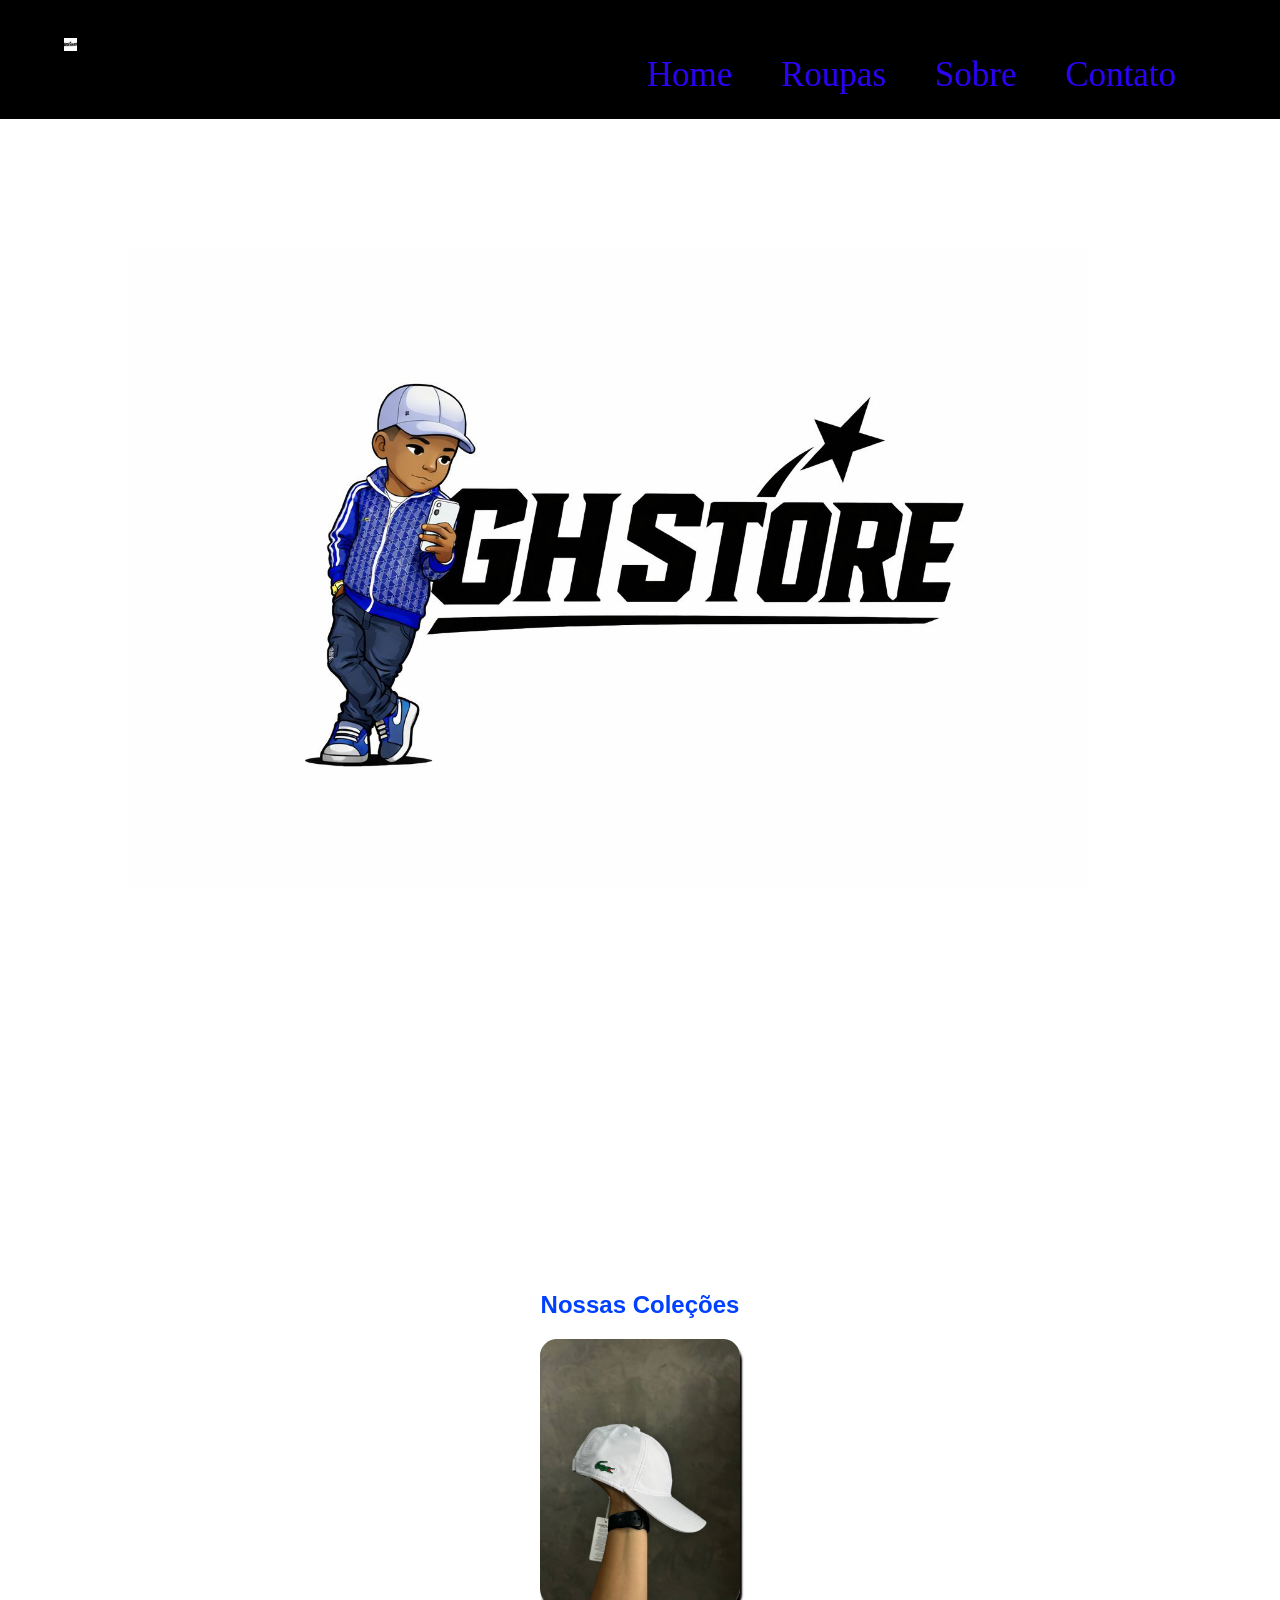
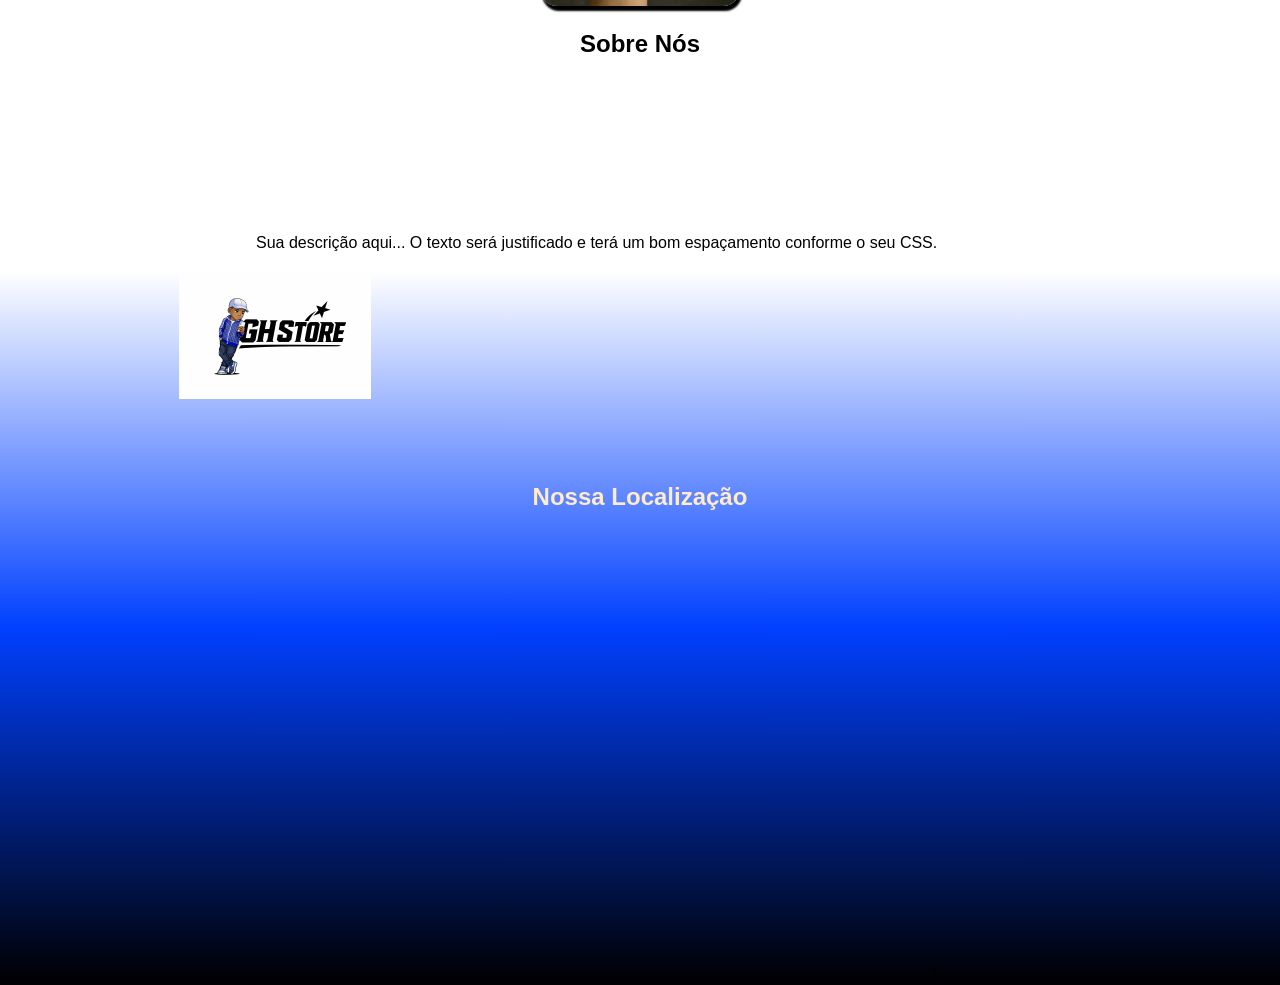
==== ghstore/index.html @ c87f190a "Add files via upload" ====
<!DOCTYPE html>
<html lang="pt-br">
<head>
    <meta charset="UTF-8">
    <meta name="viewport" content="width=device-width, initial-scale=1.0">
    <link rel="stylesheet" href="css/stilo.css">
    <title>Meu Site de Roupas</title>
</head>
<body>

    <header class="divheader">
        <img src="img/logo1 .png" alt="Logo da Loja" class="logo">
        <nav>
            <ul>
                <li>Home</li>
                <li>Roupas</li>
                <li>Sobre</li>
                <li>Contato</li>
            </ul>
        </nav>
    </header>

    <main>
        <img src="img/logo4.png " alt="Banner Promocional" class="banner">

        <section class="titulo_roupas" class="imagem_na_roupas">
            <h1 class="titulo_roupas">Nossas Coleções</h1>
            <img src="img/g.png" alt="lacoste sport" class="roupas"
            class="produtoimg">
            </section>


            

        <section class="Sobre">

            <h2 class="titulo_sobrenos">Sobre Nós</h2>
            <p class="sobre_nostxt">
                Sua descrição aqui... O texto será justificado e terá um bom espaçamento conforme o seu CSS.
            </p>
            <img class="sobrelogo" src="img/logo4.png" alt="Logo detalhada" >
            
        </section>

        <section class="mapa">
            <h2 class="titulo_mapa">Nossa Localização</h2>
            <iframe src="https://www.google.com/maps/embed?pb=!1m18!1m12!1m3!1d3655.2673344549376!2d-46.610228500000005!3d-23.6305953!2m3!1f0!2f0!3f0!3m2!1i1024!2i768!4f13.1!3m3!1m2!1s0x94ce5b6b7e345483%3A0x41ab795ee010742e!2sR.%20S%C3%A3o%20Carmine%20-%20Vila%20Brasilina%2C%20S%C3%A3o%20Paulo%20-%20SP%2C%2004163-170!5e0!3m2!1spt-BR!2sbr!4v1773354831256!5m2!1spt-BR!2sbr" width="600" height="450" style="border:0;" allowfullscreen="" loading="lazy" referrerpolicy="no-referrer-when-downgrade"></iframe>">
            </section>
    </main>

</body>
</html>
---- ghstore/css/stilo.css ----
/* --- Configurações Globais --- */
body {
    margin: 0;
    font-family: Verdana, Geneva, Tahoma, sans-serif;
}

/* --- Cabeçalho (Header) --- */
header {
    background-color: rgb(0, 0, 0);
}

.divheader {
    position: relative;
}

.logo {
    width: 1%;
    padding: 3% 0 5% 5%; /* Top, Right, Bottom, Left */
}

/* --- Menu de Navegação --- */
nav {
    color: rgb(45, 0, 247);
    position: absolute;
    top: 20px; /* Adicionado 'px' que estava faltando */
    right: 5%;
    font-size: 35px;
    font-family: cursive;
}

nav li {
    display: inline;
    margin-right: 40px;
}

/* --- Banner --- */
.banner {
    width: 75%;
    display: block;
   margin: 10%;
   background: linear-gradient( rgb(0, 247, 33),cornflowerblue)
}

/* --- Títulos --- */
.titulos {
    text-align: center;
    color: rgb(154, 36, 36);
}

.titulo_roupas {
    padding-top: 10%;
    text-align: center;
    color: #0040ff;
}

/* --- Seção: Sobre Nós --- */
.titulo_sobrenos {
    clear: left;
    text-align: center;
}

.sobre_nostxt {
    padding-top: 12%;
    width: 60%;
    text-align: justify;
    line-height: 1.5;
    margin-left: 20%;
}

.sobrelogo {
    width: 15%;
    float: left;
    margin-right: 20px;
    padding-left: 14%;
}

/* --- Seção: Mapa --- */
.mapa {
    padding-top: 10%;
    text-align: center;
    background: linear-gradient(#ffffff, #0040ff, #000000);
}

.titulo_mapa {
    padding-top: 5%;
    text-align: center;
    color: blanchedalmond;

}

.roupas{
width: 200px;
border-radius: 17px;
box-shadow: 2px 5px 2px 0px #000000;
opacity: 1;
transition: 400ms;
cursor: pointer;

}
.imagem_na_roupas{
    opacity: 0,5;
    cursor: pointer;
}
.produtoimg{

}
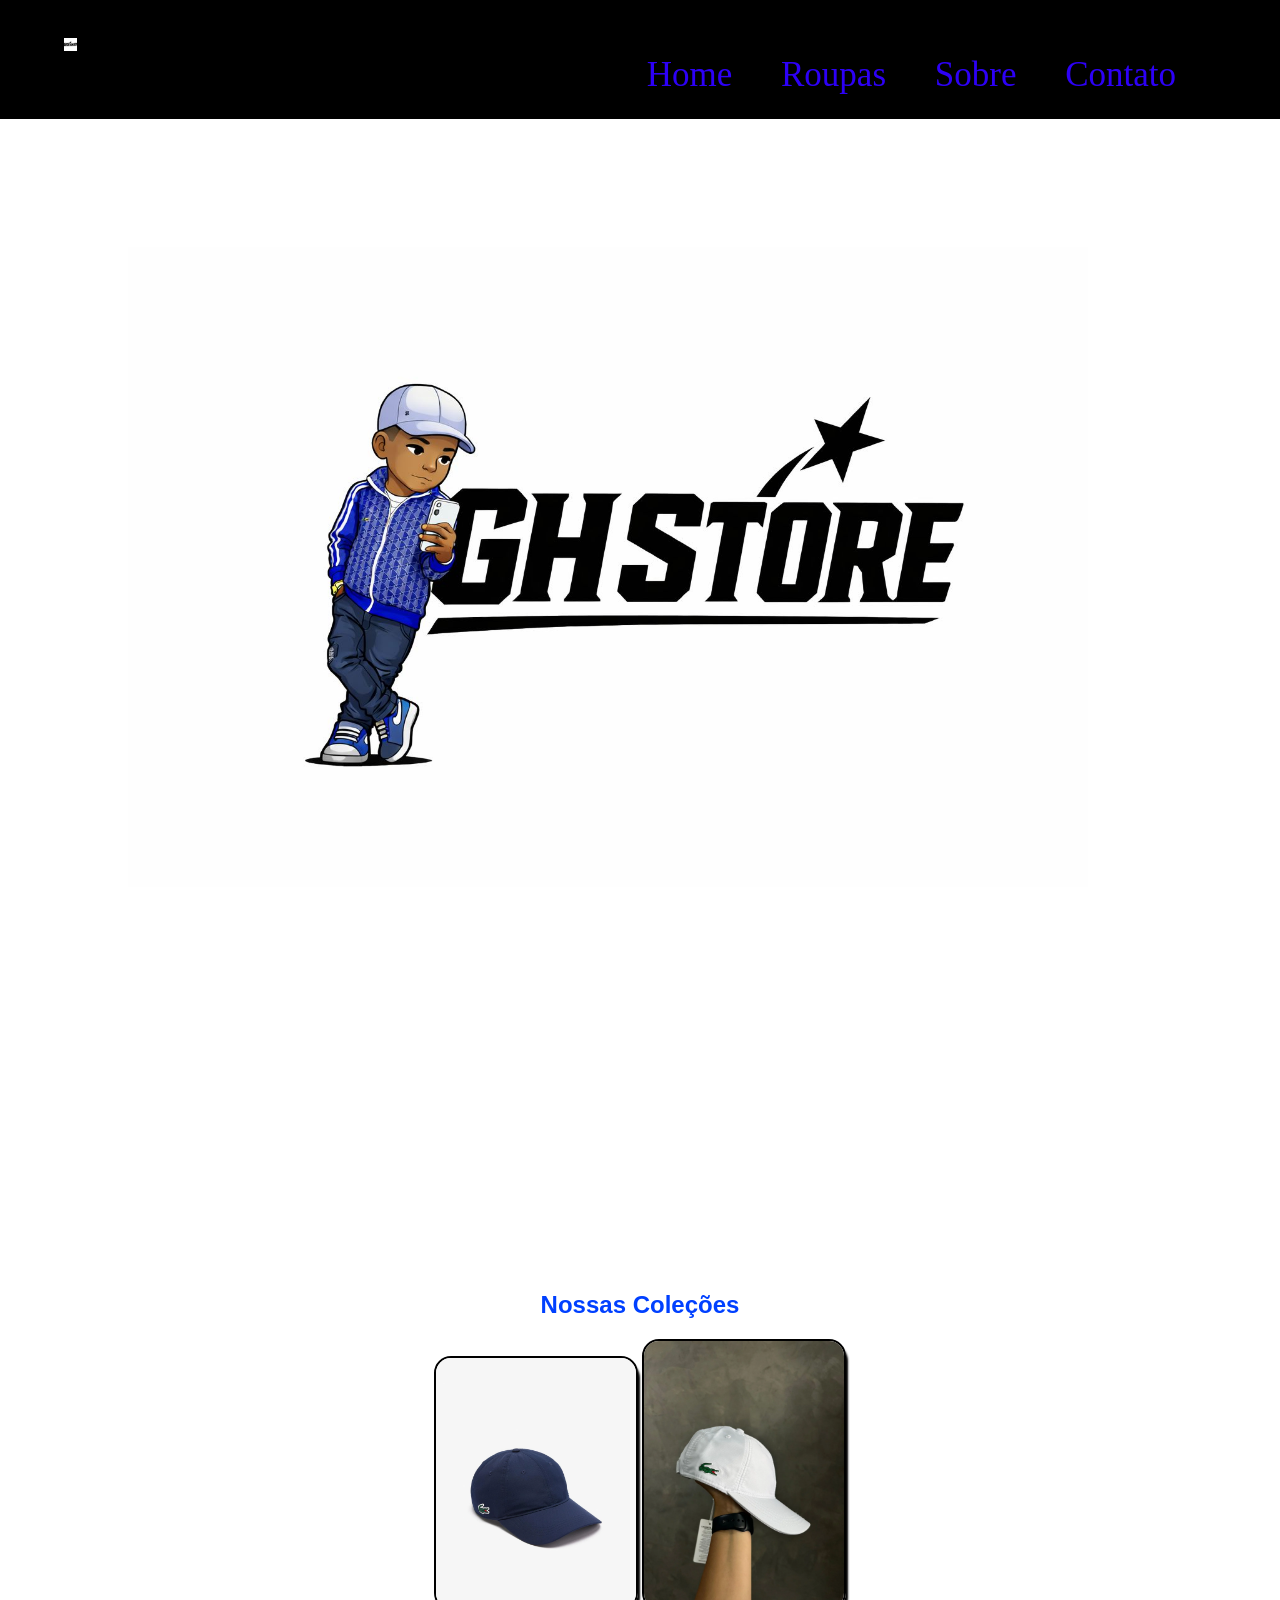
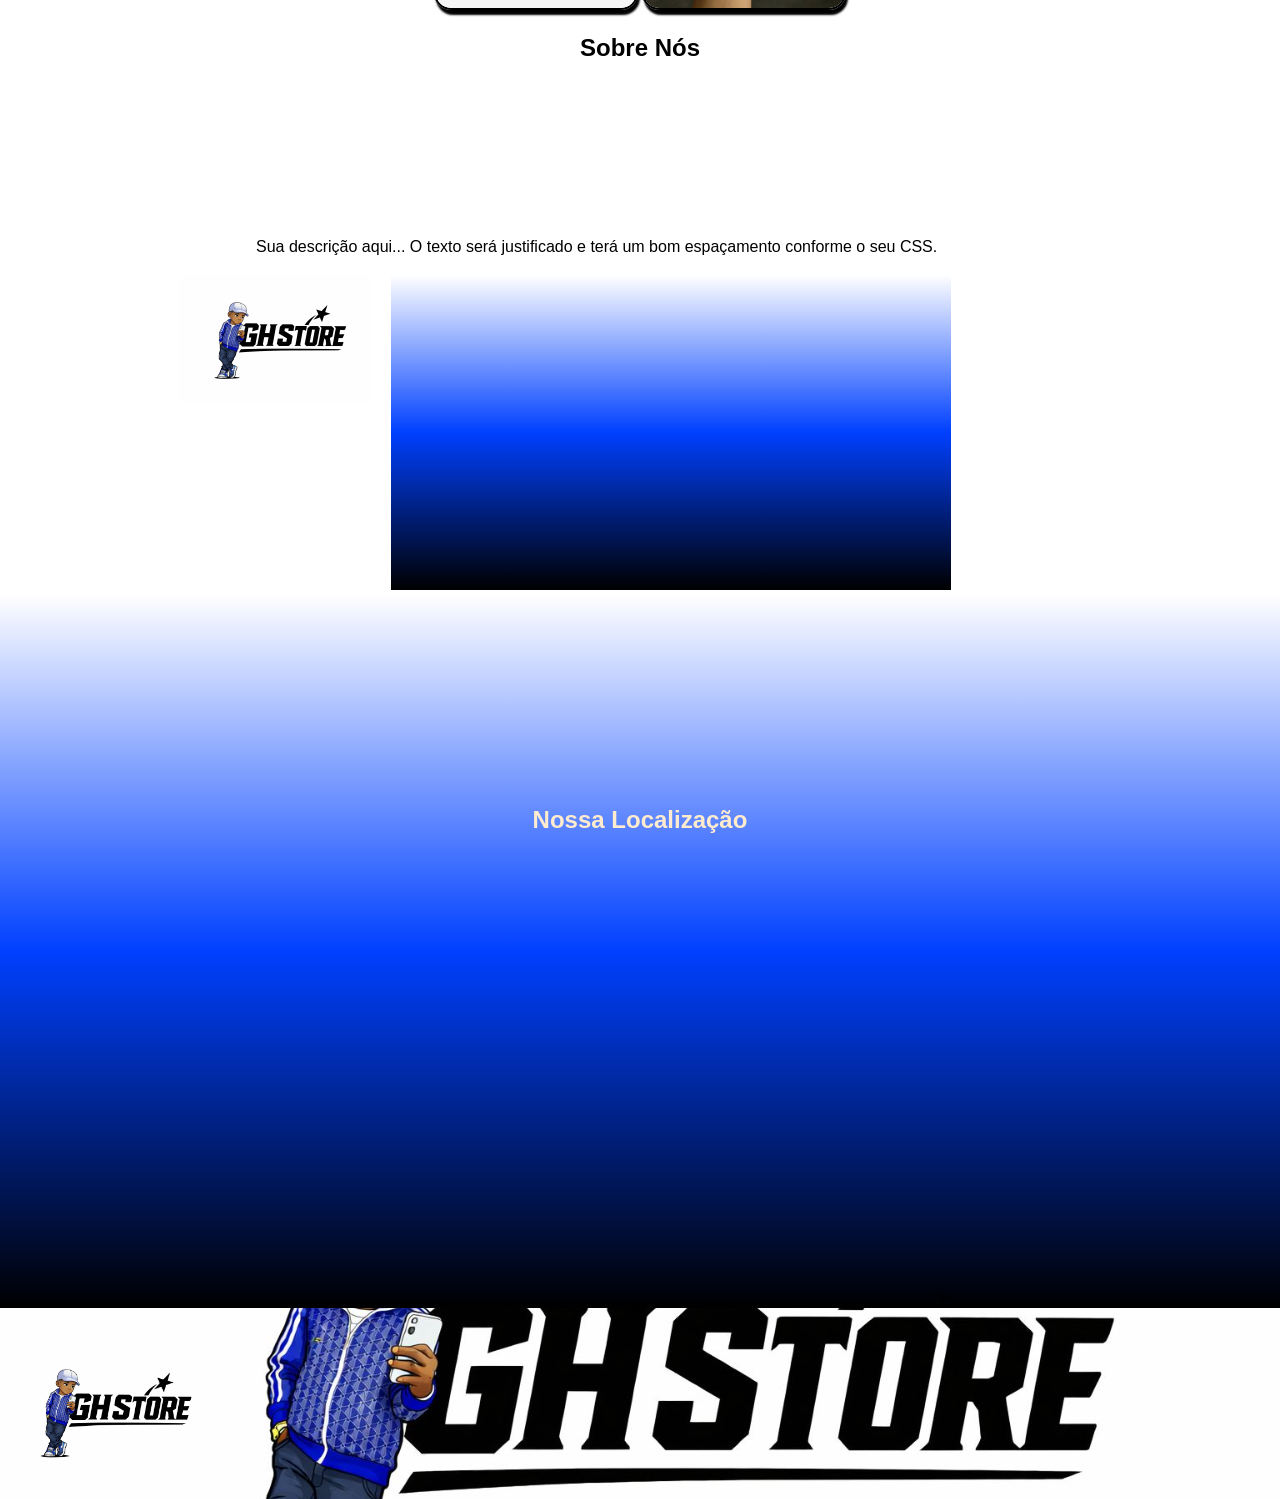
==== commit 55efd097: "Add files via upload" ====
--- a/ghstore/index.html
+++ b/ghstore/index.html
@@ -23,9 +23,10 @@
     <main>
         <img src="img/logo4.png " alt="Banner Promocional" class="banner">
 
-        <section class="titulo_roupas" class="imagem_na_roupas">
+        <section class="titulo_roupas" class="imagem_na_roupas" class="video">
             <h1 class="titulo_roupas">Nossas Coleções</h1>
-            <img src="img/g.png" alt="lacoste sport" class="roupas"
+            <img src="img/whatsapp-image-2025-02-26-at-16-19-06--1--ta1gr19hvp.webp" alt="lacoste sport " class="roupas">
+             <img src="img/g.png" alt="lacoste sport" class="roupas"
             class="produtoimg">
             </section>
 
@@ -39,6 +40,7 @@
                 Sua descrição aqui... O texto será justificado e terá um bom espaçamento conforme o seu CSS.
             </p>
             <img class="sobrelogo" src="img/logo4.png" alt="Logo detalhada" >
+              <iframe width="560" height="315" src="https://www.youtube.com/embed/gi01CRiomzk?si=w9jR0uldSsTk0K0k" title="YouTube video player" frameborder="0" allow="accelerometer; autoplay; clipboard-write; encrypted-media; gyroscope; picture-in-picture; web-share" referrerpolicy="strict-origin-when-cross-origin" allowfullscreen class="video"></iframe>
             
         </section>
 
@@ -46,7 +48,11 @@
             <h2 class="titulo_mapa">Nossa Localização</h2>
             <iframe src="https://www.google.com/maps/embed?pb=!1m18!1m12!1m3!1d3655.2673344549376!2d-46.610228500000005!3d-23.6305953!2m3!1f0!2f0!3f0!3m2!1i1024!2i768!4f13.1!3m3!1m2!1s0x94ce5b6b7e345483%3A0x41ab795ee010742e!2sR.%20S%C3%A3o%20Carmine%20-%20Vila%20Brasilina%2C%20S%C3%A3o%20Paulo%20-%20SP%2C%2004163-170!5e0!3m2!1spt-BR!2sbr!4v1773354831256!5m2!1spt-BR!2sbr" width="600" height="450" style="border:0;" allowfullscreen="" loading="lazy" referrerpolicy="no-referrer-when-downgrade"></iframe>">
             </section>
+
     </main>
+    <footer class="footer">
+         <img src="img/logo4.png" class="footerlogo">
+    </footer>
 
 </body>
 </html>
--- a/ghstore/css/stilo.css
+++ b/ghstore/css/stilo.css
@@ -95,12 +95,26 @@
 opacity: 1;
 transition: 400ms;
 cursor: pointer;
+border: 2px solid #000000;
 
 }
 .imagem_na_roupas{
     opacity: 0,5;
     cursor: pointer;
 }
-.produtoimg{
-
-}+.video{
+    text-align: center;
+    background: linear-gradient(#ffffff, #0040ff, #000000);
+}
+/*estilizacao rodape*/
+footer{
+    background: url("../rodape.png");
+    padding: 30px 10px 10px 0;
+    background-size: cover;
+    background-position: center;
+    background-blend-mode: darken;
+    background-color: #ffffff;
+}
+.footerlogo{
+    width: 220px;
+}
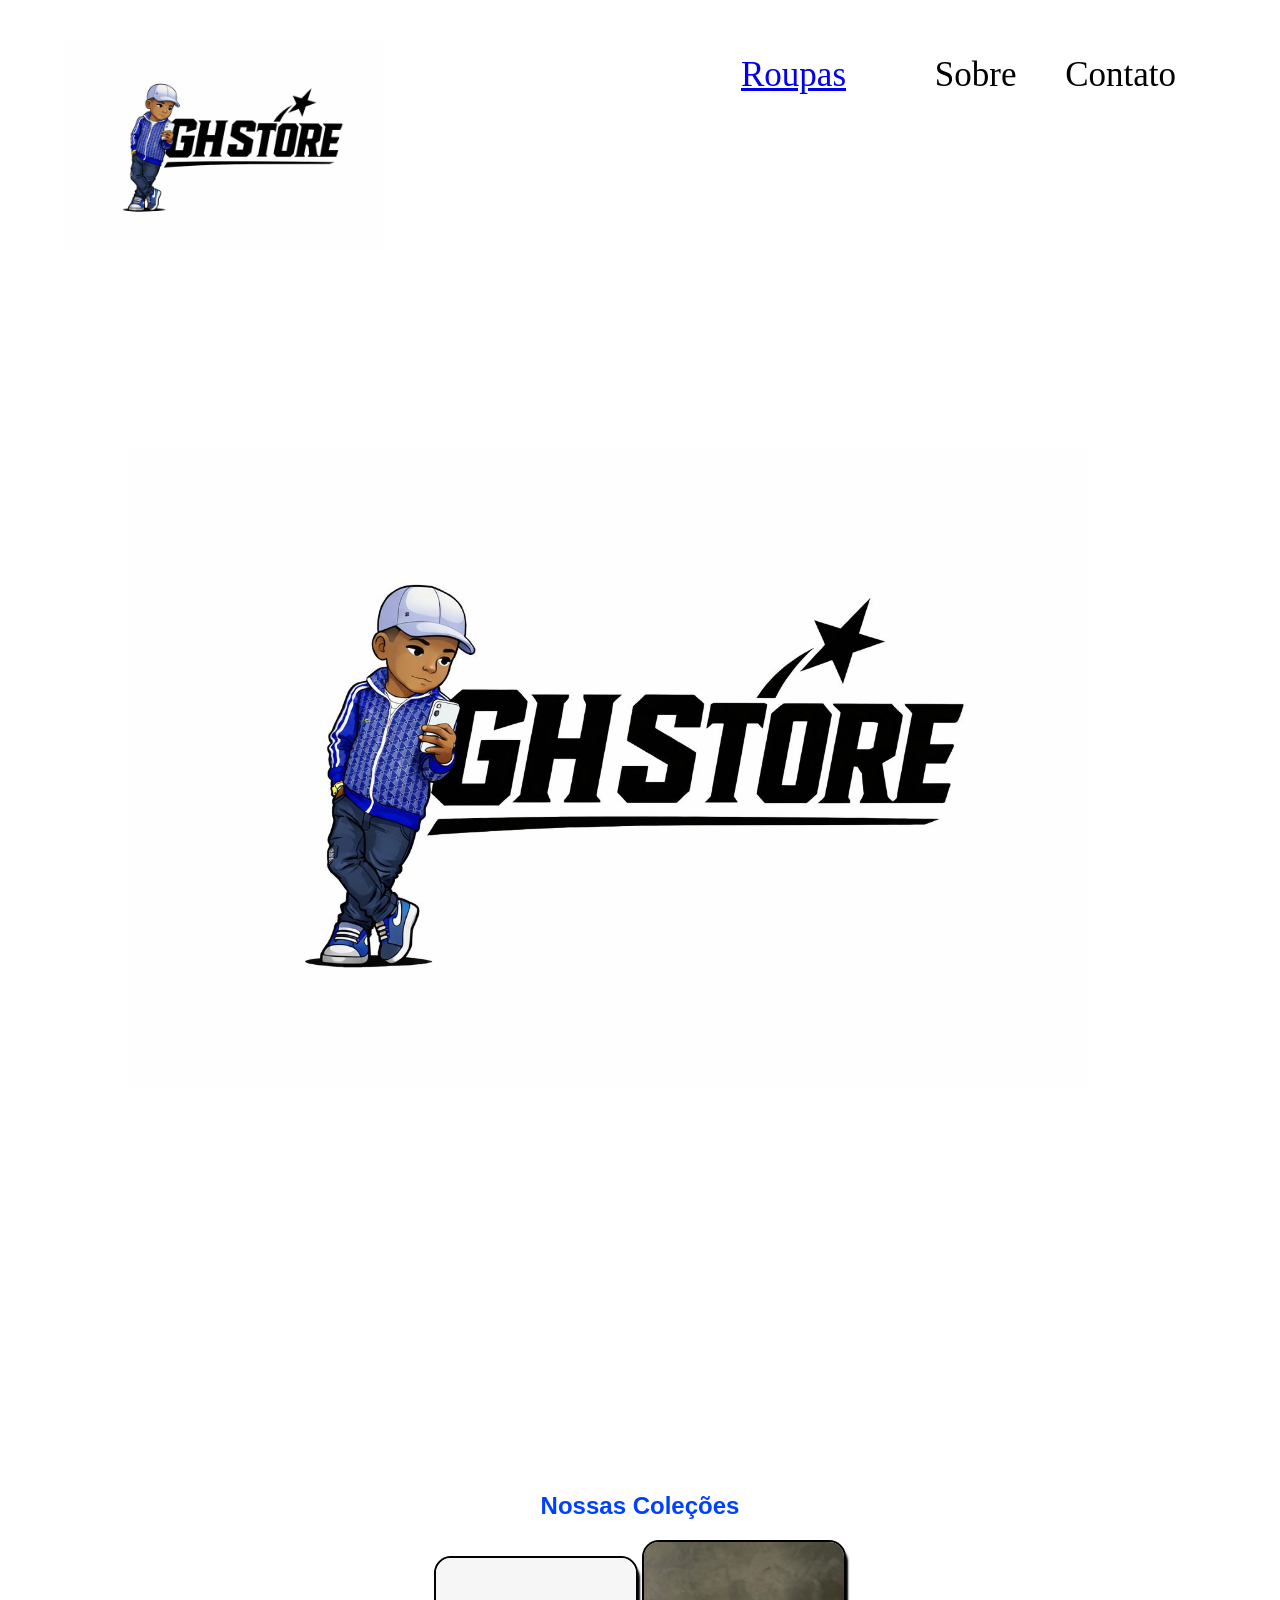
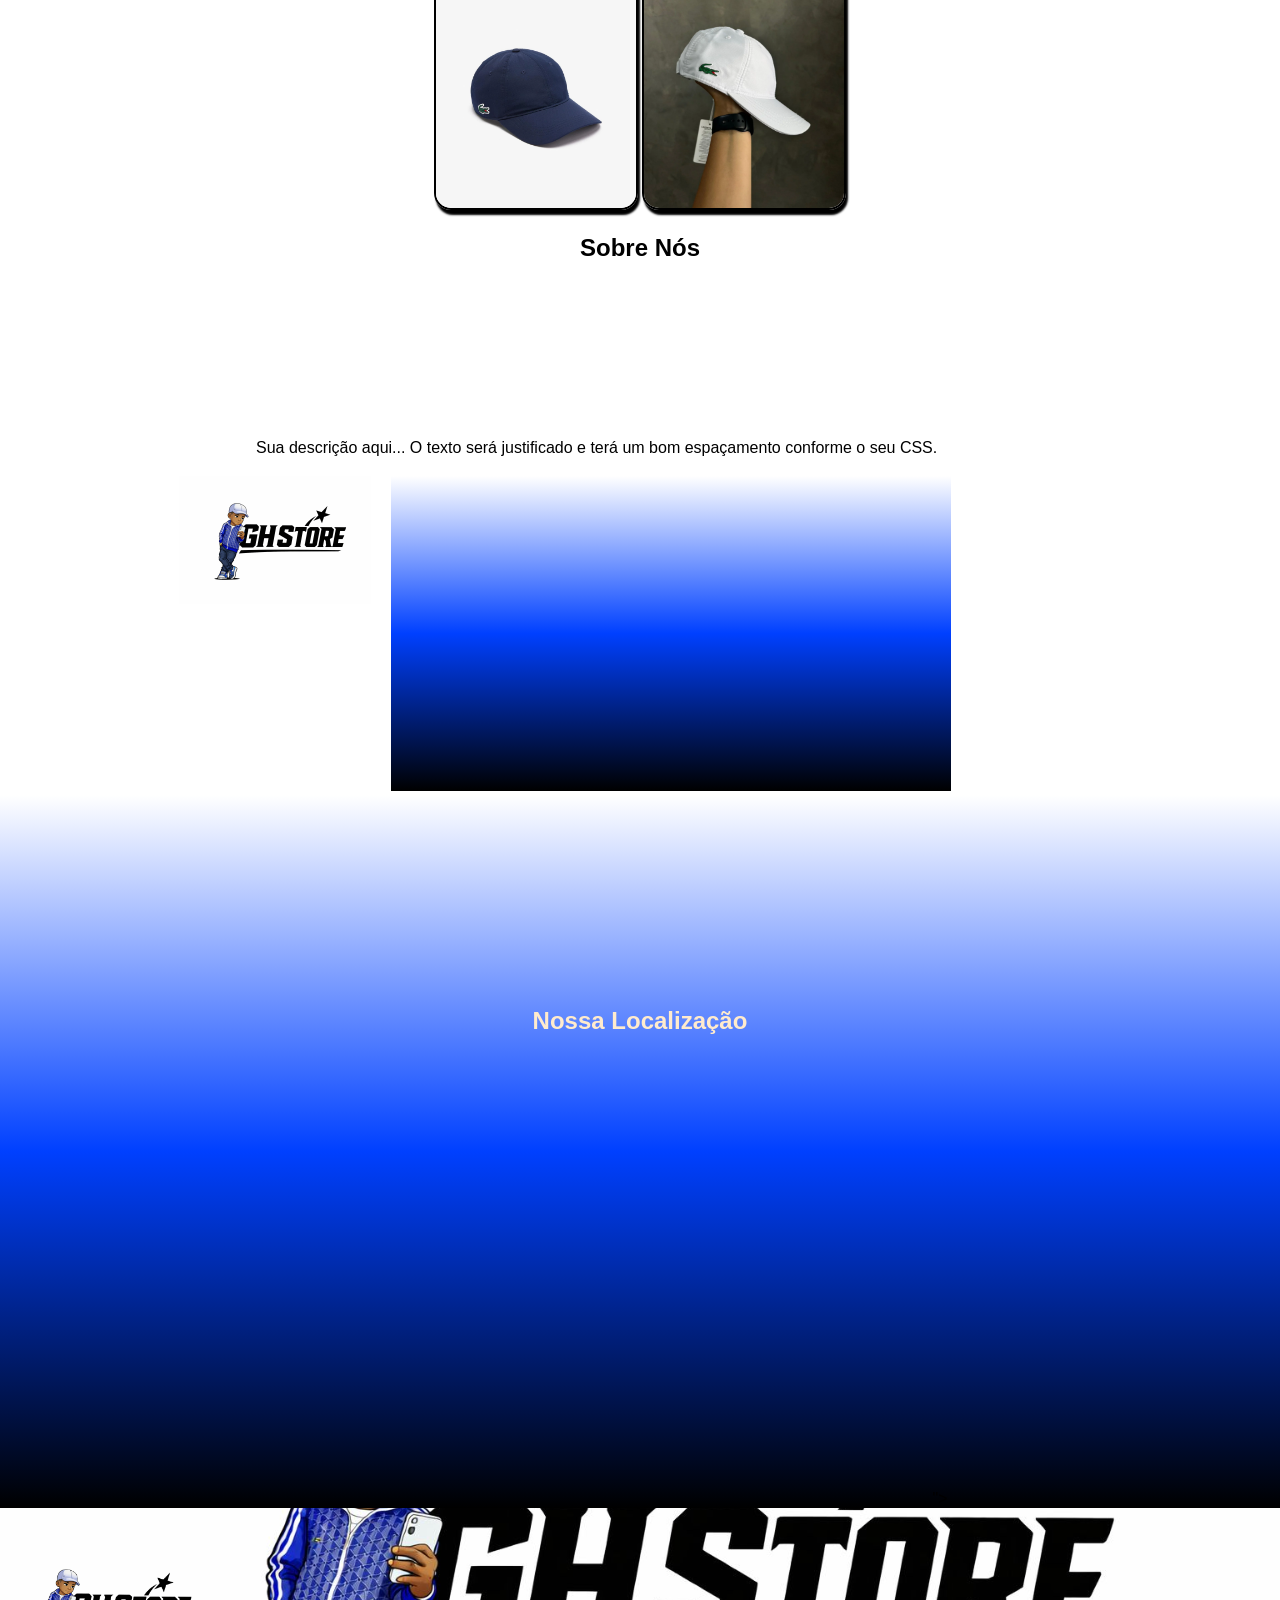
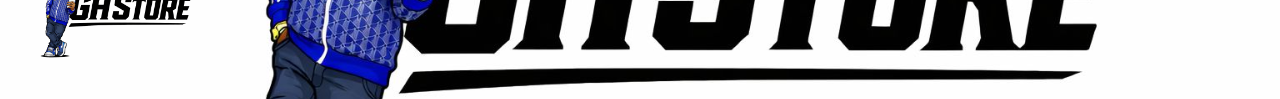
==== commit 3804632c: "Add files via upload" ====
--- a/ghstore/index.html
+++ b/ghstore/index.html
@@ -9,11 +9,11 @@
 <body>
 
     <header class="divheader">
-        <img src="img/logo1 .png" alt="Logo da Loja" class="logo">
+        <img src="img/logo4.png " alt="Logo da Loja" class="logo">
         <nav>
             <ul>
-                <li>Home</li>
-                <li>Roupas</li>
+           <a href="roupas.html" target="_parent"> <li>Roupas</li></a>    
+                <li></li>
                 <li>Sobre</li>
                 <li>Contato</li>
             </ul>
--- a/ghstore/css/stilo.css
+++ b/ghstore/css/stilo.css
@@ -1,12 +1,14 @@
 /* --- Configurações Globais --- */
 body {
     margin: 0;
-    font-family: Verdana, Geneva, Tahoma, sans-serif;
+    font-family: 'Trebuchet MS', 'Lucida Sans Unicode', 'Lucida Grande', 'Lucida Sans', Arial, sans-serif;
+    cursor: pointer;
 }
 
 /* --- Cabeçalho (Header) --- */
 header {
-    background-color: rgb(0, 0, 0);
+    background-color: rgb(255, 255, 255);
+    
 }
 
 .divheader {
@@ -14,13 +16,13 @@
 }
 
 .logo {
-    width: 1%;
+    width: 25%;
     padding: 3% 0 5% 5%; /* Top, Right, Bottom, Left */
 }
 
 /* --- Menu de Navegação --- */
 nav {
-    color: rgb(45, 0, 247);
+    color: rgb(0, 0, 0);
     position: absolute;
     top: 20px; /* Adicionado 'px' que estava faltando */
     right: 5%;
@@ -38,7 +40,6 @@
     width: 75%;
     display: block;
    margin: 10%;
-   background: linear-gradient( rgb(0, 247, 33),cornflowerblue)
 }
 
 /* --- Títulos --- */
@@ -118,3 +119,9 @@
 .footerlogo{
     width: 220px;
 }
+.ROUPASS2{
+    background:linear-gradient(#ffffff, #0040ff, #000000);
+    text-decoration: underline;
+    cursor: context-menu;
+    text-align: start;
+} 
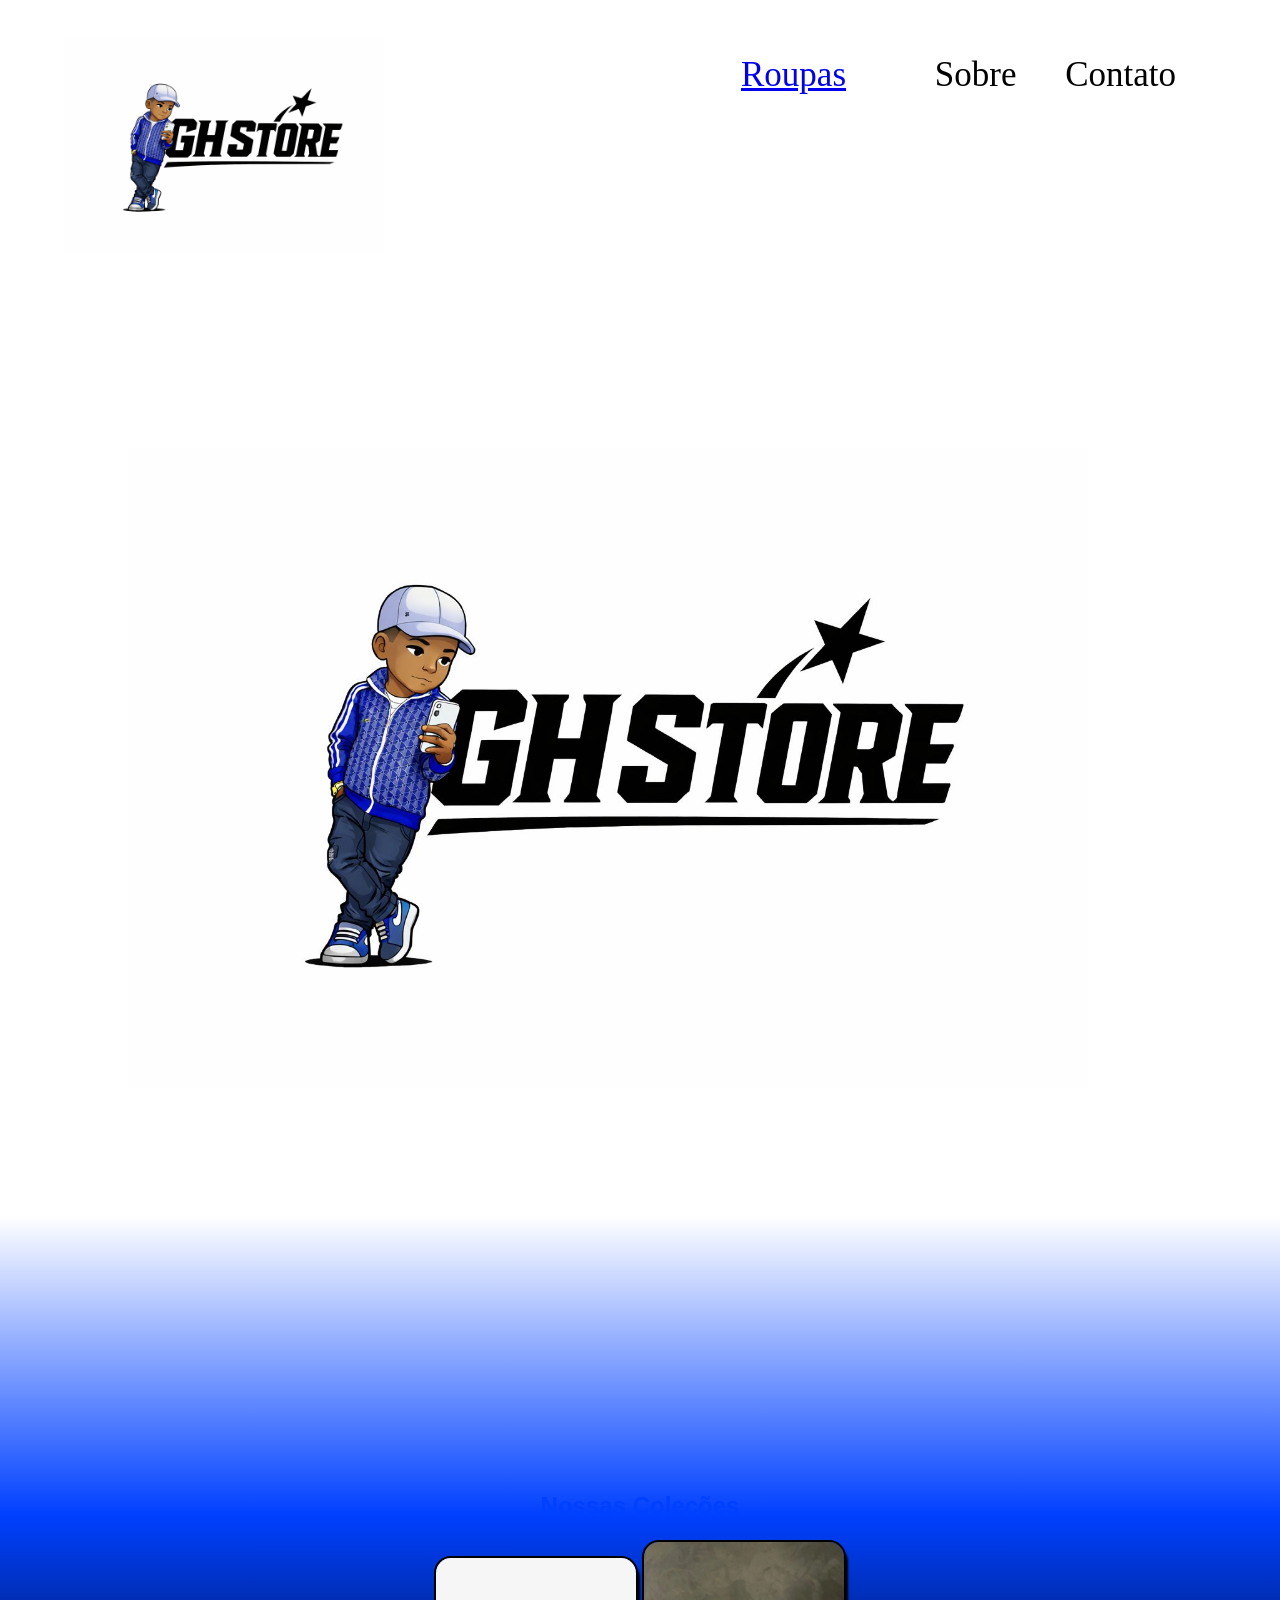
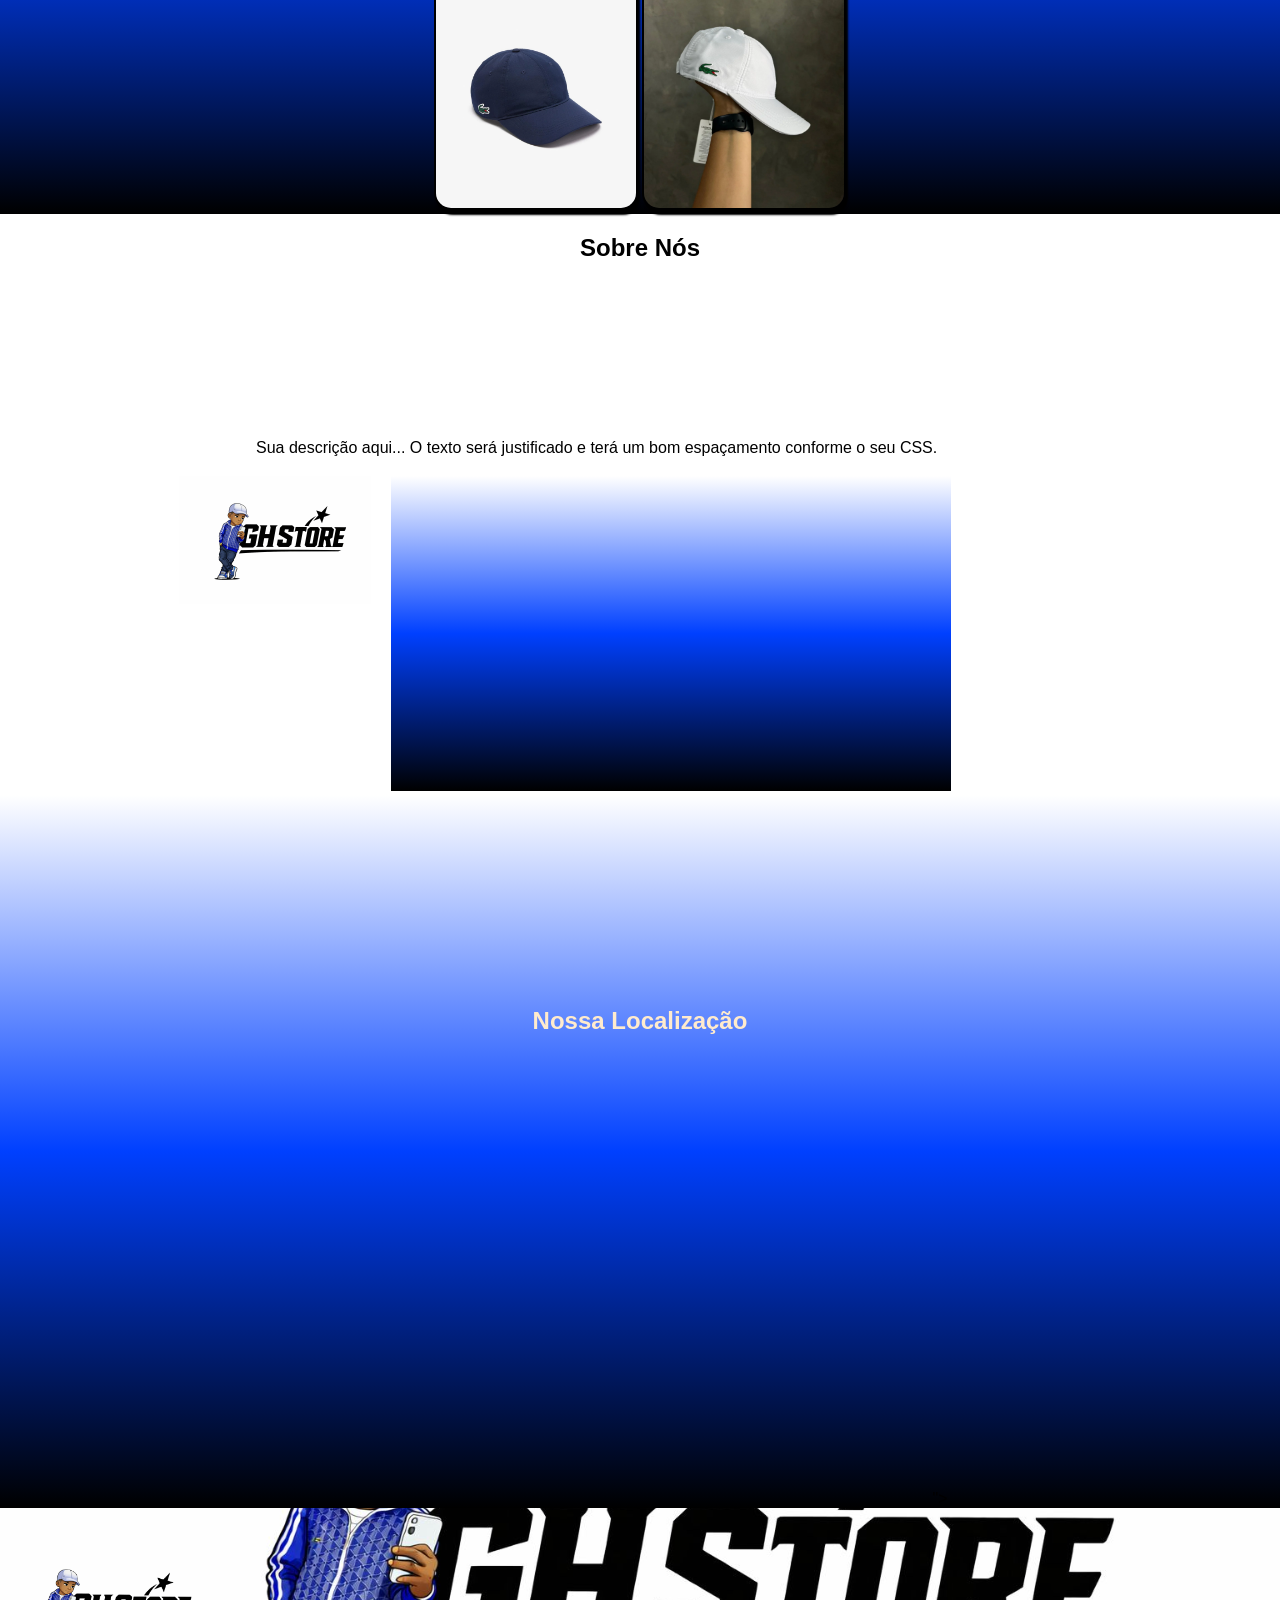
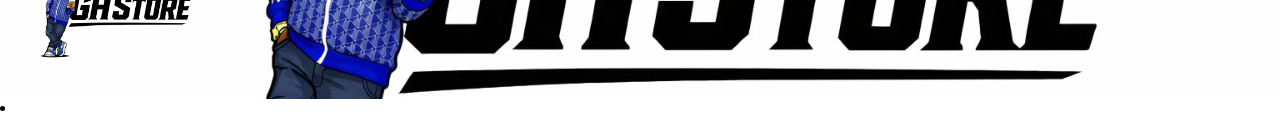
==== commit e76b5079: "Add files via upload" ====
--- a/ghstore/index.html
+++ b/ghstore/index.html
@@ -23,7 +23,7 @@
     <main>
         <img src="img/logo4.png " alt="Banner Promocional" class="banner">
 
-        <section class="titulo_roupas" class="imagem_na_roupas" class="video">
+        <section class="titulo_roupas imagem_na_roupas video">
             <h1 class="titulo_roupas">Nossas Coleções</h1>
             <img src="img/whatsapp-image-2025-02-26-at-16-19-06--1--ta1gr19hvp.webp" alt="lacoste sport " class="roupas">
              <img src="img/g.png" alt="lacoste sport" class="roupas"
@@ -53,6 +53,21 @@
     <footer class="footer">
          <img src="img/logo4.png" class="footerlogo">
     </footer>
-
+    <li><a href="javascript:void(8)" id="abrirsobre"></a></li>
+    <div id="modalsobre" class= "modal">
+    <div class="conteudo-modal">
+        <span class="fechar">&times;</span>
+        <h1>Contatos "</h1>
+        <p>55 11 915023891
+        </p>
+            ggstore01@gmail.com
+            <p>
+                
+            inatagram    <a href="https://www.instagram.com/ghstore01__/" target="_blank"><img src="img/intagrampopup.png" alt="pop up instagram" style="width: 45px;">
+                </a>
+        </p>
+        <img src="img/logo4.png" alt="logo" style="width: 100px;">
+        </div>
+    </div>
 </body>
 </html>
--- a/ghstore/css/stilo.css
+++ b/ghstore/css/stilo.css
@@ -124,4 +124,38 @@
     text-decoration: underline;
     cursor: context-menu;
     text-align: start;
-} +} 
+/*o fundo do pop up*/
+.modal{
+    display:none;
+    position: fixed;
+    z-index: 1000;
+    left: 0;
+    top: 0;
+    width: 100%;
+    height: 100%;
+    background-color: rgba(0,0,0,0.7);
+}
+/*caixa branca pop up*/
+.conteudo-modal{
+    background-color: #fff;
+    margin: 15% auto;
+    padding: 20px;
+    border-radius: 10px;
+    width: 50%;
+    text-align: center;
+    position: relative;
+
+}
+/*botao de fechar o (x)*/
+.fechar{
+    position:absolute;
+    right: 15px;
+    top: 10px;
+    font-size: 20px;
+    font-weight: bold;
+    cursor: pointer;
+}
+.fechar:hover{
+    color: red;
+}
